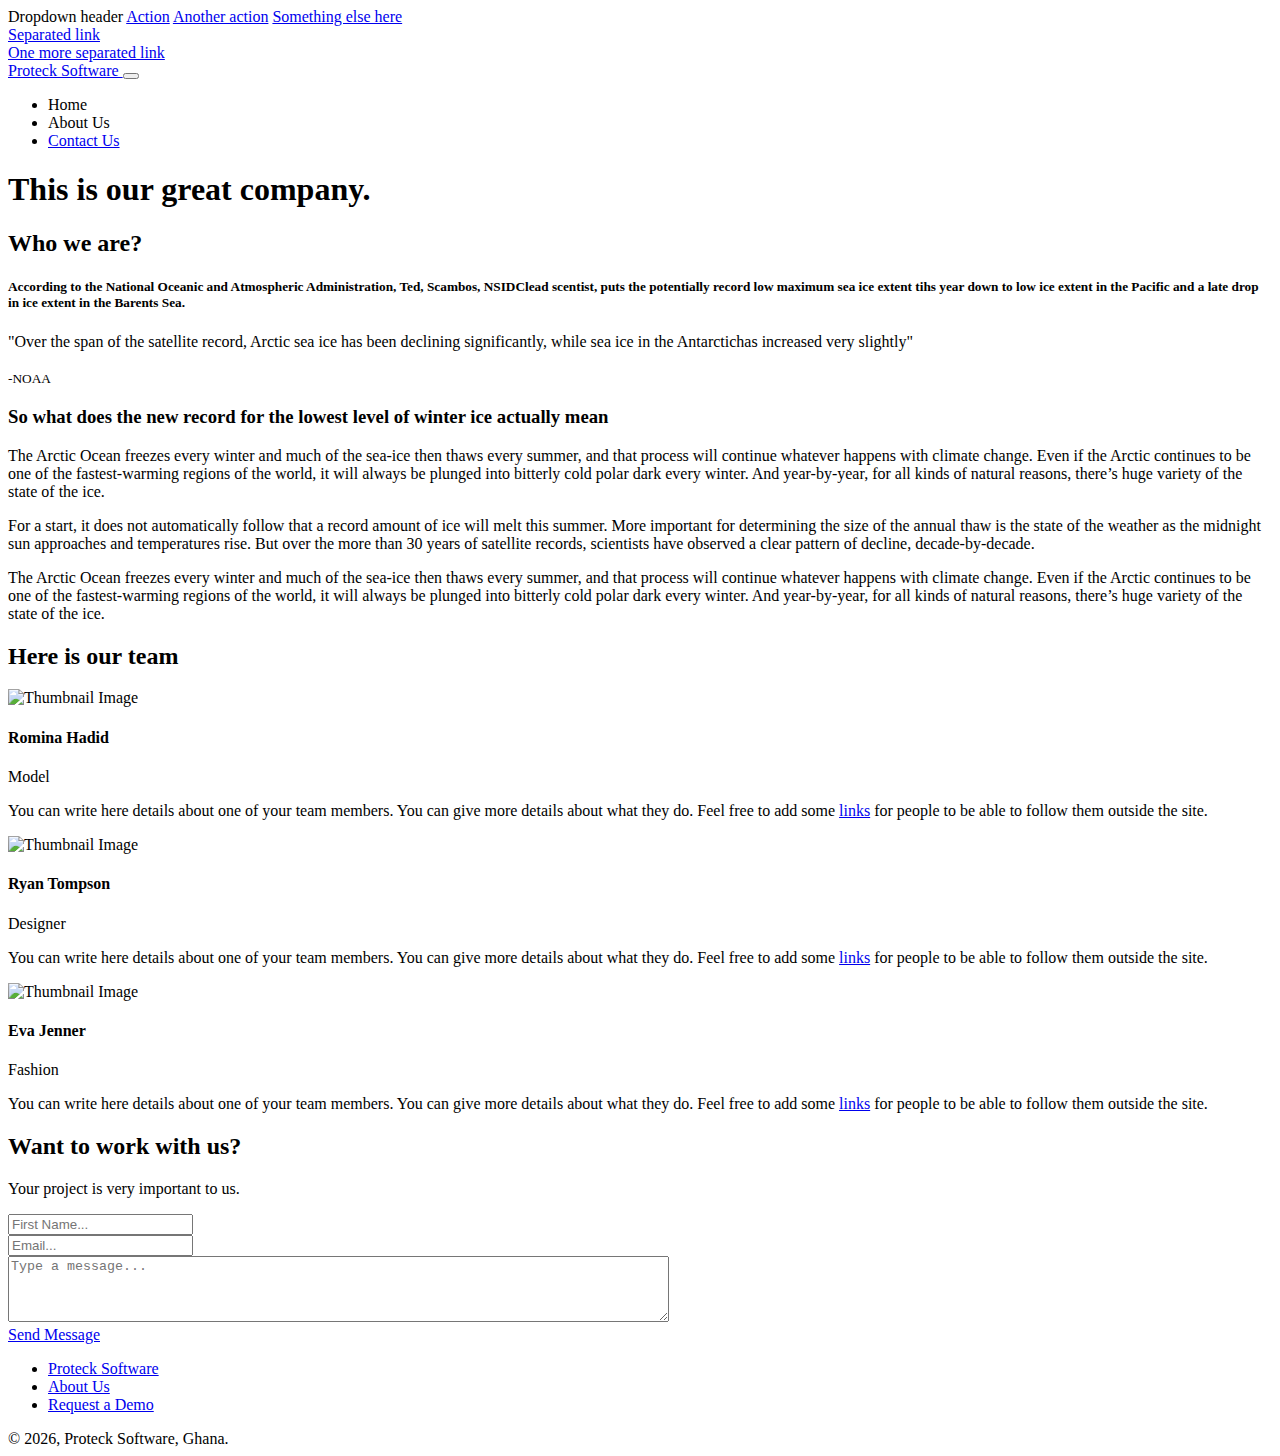
==== src/main/resources/templates/public/index.html @ a27c4cfe "added ui template files" ====
<!--

=========================================================
* Now UI Kit - v1.3.0
=========================================================

* Product Page: https://www.creative-tim.com/product/now-ui-kit
* Copyright 2019 Creative Tim (http://www.creative-tim.com)
* Licensed under MIT (https://github.com/creativetimofficial/now-ui-kit/blob/master/LICENSE.md)

* Designed by www.invisionapp.com Coded by www.creative-tim.com

=========================================================

* The above copyright notice and this permission notice shall be included in all copies or substantial portions of the Software.

-->
<!DOCTYPE html>
<html lang="en">

<head>
  <meta charset="utf-8" />
  <link rel="apple-touch-icon" sizes="76x76" href="../assets/img/apple-icon.png">
  <link rel="icon" type="image/png" href="../assets/img/favicon.png">
  <meta http-equiv="X-UA-Compatible" content="IE=edge,chrome=1" />
  <title>Proteck Software</title>
  <meta content='width=device-width, initial-scale=1.0, maximum-scale=1.0, user-scalable=0, shrink-to-fit=no' name='viewport' />
  <!--     Fonts and icons     -->
  <link href="https://fonts.googleapis.com/css?family=Montserrat:400,700,200" rel="stylesheet" />
  <link rel="stylesheet" href="https://use.fontawesome.com/releases/v5.7.1/css/all.css" integrity="sha384-fnmOCqbTlWIlj8LyTjo7mOUStjsKC4pOpQbqyi7RrhN7udi9RwhKkMHpvLbHG9Sr" crossorigin="anonymous">
  <!-- CSS Files -->
  <link href="assets/css/bootstrap.min.css" rel="stylesheet" />
  <link href="assets/css/now-ui-kit.css?v=1.3.0" rel="stylesheet" />
  <!-- CSS Just for demo purpose, don't include it in your project -->
  <link href="assets/demo/demo.css" rel="stylesheet" />
</head>

<body class="landing-page sidebar-collapse">
  <!-- Navbar -->
  <nav class="navbar navbar-expand-lg bg-primary fixed-top navbar-transparent " color-on-scroll="400">
    <div class="container">
      <div class="dropdown button-dropdown">
        <a href="#pablo" class="dropdown-toggle" id="navbarDropdown" data-toggle="dropdown">
          <span class="button-bar"></span>
          <span class="button-bar"></span>
          <span class="button-bar"></span>
        </a>
        <div class="dropdown-menu" aria-labelledby="navbarDropdown">
          <a class="dropdown-header">Dropdown header</a>
          <a class="dropdown-item" href="#">Action</a>
          <a class="dropdown-item" href="#">Another action</a>
          <a class="dropdown-item" href="#">Something else here</a>
          <div class="dropdown-divider"></div>
          <a class="dropdown-item" href="#">Separated link</a>
          <div class="dropdown-divider"></div>
          <a class="dropdown-item" href="#">One more separated link</a>
        </div>
      </div>
      <div class="navbar-translate">
        <a class="navbar-brand" href="https://demos.creative-tim.com/now-ui-kit/index.html" rel="tooltip" title="Designed by Invision. Coded by Creative Tim" data-placement="bottom" target="_blank">
          Proteck Software
        </a>
        <button class="navbar-toggler navbar-toggler" type="button" data-toggle="collapse" data-target="#navigation" aria-controls="navigation-index" aria-expanded="false" aria-label="Toggle navigation">
          <span class="navbar-toggler-bar top-bar"></span>
          <span class="navbar-toggler-bar middle-bar"></span>
          <span class="navbar-toggler-bar bottom-bar"></span>
        </button>
      </div>
      <div class="collapse navbar-collapse justify-content-end" id="navigation" data-nav-image="assets/img/blurred-image-1.jpg">
        <ul class="navbar-nav">
          <li class="nav-item">
            <a class="nav-link" th:href="@{/}">Home</a>
          </li>
          <li class="nav-item">
            <a class="nav-link" th:href="@{/demo}">About Us</a>
          </li>
          <li class="nav-item">
            <a class="nav-link" href="https://github.com/creativetimofficial/now-ui-kit/issues">Contact Us</a>
          </li>          
        </ul>
      </div>
    </div>
  </nav>
  <!-- End Navbar -->
  <div class="wrapper">
    <div class="page-header page-header-small">
      <div class="page-header-image" data-parallax="true" style="background-image: url('assets/img/bg6.jpg');">
      </div>
      <div class="content-center">
        <div class="container">
          <h1 class="title">This is our great company.</h1>
          <div class="text-center">
            <a href="#pablo" class="btn btn-primary btn-icon btn-round">
              <i class="fab fa-facebook-square"></i>
            </a>
            <a href="#pablo" class="btn btn-primary btn-icon btn-round">
              <i class="fab fa-twitter"></i>
            </a>
            <a href="#pablo" class="btn btn-primary btn-icon btn-round">
              <i class="fab fa-google-plus"></i>
            </a>
          </div>
        </div>
      </div>
    </div>
    <div class="section section-about-us">
      <div class="container">
        <div class="row">
          <div class="col-md-8 ml-auto mr-auto text-center">
            <h2 class="title">Who we are?</h2>
            <h5 class="description">According to the National Oceanic and Atmospheric Administration, Ted, Scambos, NSIDClead scentist, puts the potentially record low maximum sea ice extent tihs year down to low ice extent in the Pacific and a late drop in ice extent in the Barents Sea.</h5>
          </div>
        </div>
        <div class="separator separator-primary"></div>
        <div class="section-story-overview">
          <div class="row">
            <div class="col-md-6">
              <div class="image-container image-left" style="background-image: url('assets/img/login.jpg')">
                <!-- First image on the left side -->
                <p class="blockquote blockquote-primary">"Over the span of the satellite record, Arctic sea ice has been declining significantly, while sea ice in the Antarctichas increased very slightly"
                  <br>
                  <br>
                  <small>-NOAA</small>
                </p>
              </div>
              <!-- Second image on the left side of the article -->
              <div class="image-container" style="background-image: url('assets/img/bg3.jpg')"></div>
            </div>
            <div class="col-md-5">
              <!-- First image on the right side, above the article -->
              <div class="image-container image-right" style="background-image: url('assets/img/bg1.jpg')"></div>
              <h3>So what does the new record for the lowest level of winter ice actually mean</h3>
              <p>The Arctic Ocean freezes every winter and much of the sea-ice then thaws every summer, and that process will continue whatever happens with climate change. Even if the Arctic continues to be one of the fastest-warming regions of the world, it will always be plunged into bitterly cold polar dark every winter. And year-by-year, for all kinds of natural reasons, there’s huge variety of the state of the ice.
              </p>
              <p>
                For a start, it does not automatically follow that a record amount of ice will melt this summer. More important for determining the size of the annual thaw is the state of the weather as the midnight sun approaches and temperatures rise. But over the more than 30 years of satellite records, scientists have observed a clear pattern of decline, decade-by-decade.
              </p>
              <p>The Arctic Ocean freezes every winter and much of the sea-ice then thaws every summer, and that process will continue whatever happens with climate change. Even if the Arctic continues to be one of the fastest-warming regions of the world, it will always be plunged into bitterly cold polar dark every winter. And year-by-year, for all kinds of natural reasons, there’s huge variety of the state of the ice.
              </p>
            </div>
          </div>
        </div>
      </div>
    </div>
    <div class="section section-team text-center">
      <div class="container">
        <h2 class="title">Here is our team</h2>
        <div class="team">
          <div class="row">
            <div class="col-md-4">
              <div class="team-player">
                <img src="assets/img/avatar.jpg" alt="Thumbnail Image" class="rounded-circle img-fluid img-raised">
                <h4 class="title">Romina Hadid</h4>
                <p class="category text-primary">Model</p>
                <p class="description">You can write here details about one of your team members. You can give more details about what they do. Feel free to add some
                  <a href="#">links</a> for people to be able to follow them outside the site.</p>
                <a href="#pablo" class="btn btn-primary btn-icon btn-round"><i class="fab fa-twitter"></i></a>
                <a href="#pablo" class="btn btn-primary btn-icon btn-round"><i class="fab fa-instagram"></i></a>
                <a href="#pablo" class="btn btn-primary btn-icon btn-round"><i class="fab fa-facebook-square"></i></a>
              </div>
            </div>
            <div class="col-md-4">
              <div class="team-player">
                <img src="assets/img/ryan.jpg" alt="Thumbnail Image" class="rounded-circle img-fluid img-raised">
                <h4 class="title">Ryan Tompson</h4>
                <p class="category text-primary">Designer</p>
                <p class="description">You can write here details about one of your team members. You can give more details about what they do. Feel free to add some
                  <a href="#">links</a> for people to be able to follow them outside the site.</p>
                <a href="#pablo" class="btn btn-primary btn-icon btn-round"><i class="fab fa-twitter"></i></a>
                <a href="#pablo" class="btn btn-primary btn-icon btn-round"><i class="fab fa-linkedin"></i></a>
              </div>
            </div>
            <div class="col-md-4">
              <div class="team-player">
                <img src="assets/img/eva.jpg" alt="Thumbnail Image" class="rounded-circle img-fluid img-raised">
                <h4 class="title">Eva Jenner</h4>
                <p class="category text-primary">Fashion</p>
                <p class="description">You can write here details about one of your team members. You can give more details about what they do. Feel free to add some
                  <a href="#">links</a> for people to be able to follow them outside the site.</p>
                <a href="#pablo" class="btn btn-primary btn-icon btn-round"><i class="fab fa-google-plus"></i></a>
                <a href="#pablo" class="btn btn-primary btn-icon btn-round"><i class="fab fa-youtube"></i></a>
                <a href="#pablo" class="btn btn-primary btn-icon btn-round"><i class="fab fa-twitter"></i></a>
              </div>
            </div>
          </div>
        </div>
      </div>
    </div>
    <div class="section section-contact-us text-center">
      <div class="container">
        <h2 class="title">Want to work with us?</h2>
        <p class="description">Your project is very important to us.</p>
        <div class="row">
          <div class="col-lg-6 text-center col-md-8 ml-auto mr-auto">
            <div class="input-group input-lg">
              <div class="input-group-prepend">
                <span class="input-group-text">
                  <i class="now-ui-icons users_circle-08"></i>
                </span>
              </div>
              <input type="text" class="form-control" placeholder="First Name...">
            </div>
            <div class="input-group input-lg">
              <div class="input-group-prepend">
                <span class="input-group-text">
                  <i class="now-ui-icons ui-1_email-85"></i>
                </span>
              </div>
              <input type="text" class="form-control" placeholder="Email...">
            </div>
            <div class="textarea-container">
              <textarea class="form-control" name="name" rows="4" cols="80" placeholder="Type a message..."></textarea>
            </div>
            <div class="send-button">
              <a href="#pablo" class="btn btn-primary btn-round btn-block btn-lg">Send Message</a>
            </div>
          </div>
        </div>
      </div>
    </div>
    <footer class="footer footer-default">
      <div class=" container ">
        <nav>
          <ul>
            <li>
              <a href="https://www.creative-tim.com">
                Proteck Software
              </a>
            </li>
            <li>
              <a href="http://presentation.creative-tim.com">
                About Us
              </a>
            </li>
            <li>
              <a href="http://blog.creative-tim.com">
                Request a Demo
              </a>
            </li>
          </ul>
        </nav>
        <div class="copyright" id="copyright">
          &copy;
          <script>
            document.getElementById('copyright').appendChild(document.createTextNode(new Date().getFullYear()))
          </script>, Proteck Software, Ghana.
        </div>
      </div>
    </footer>
  </div>
  <!--   Core JS Files   -->
  <script src="assets/js/core/jquery.min.js" type="text/javascript"></script>
  <script src="assets/js/core/popper.min.js" type="text/javascript"></script>
  <script src="assets/js/core/bootstrap.min.js" type="text/javascript"></script>
  <!--  Plugin for Switches, full documentation here: http://www.jque.re/plugins/version3/bootstrap.switch/ -->
  <script src="assets/js/plugins/bootstrap-switch.js"></script>
  <!--  Plugin for the Sliders, full documentation here: http://refreshless.com/nouislider/ -->
  <script src="assets/js/plugins/nouislider.min.js" type="text/javascript"></script>
  <!--  Plugin for the DatePicker, full documentation here: https://github.com/uxsolutions/bootstrap-datepicker -->
  <script src="assets/js/plugins/bootstrap-datepicker.js" type="text/javascript"></script>
  <!-- Control Center for Now Ui Kit: parallax effects, scripts for the example pages etc -->
  <script src="assets/js/now-ui-kit.js?v=1.3.0" type="text/javascript"></script>
</body>

</html>
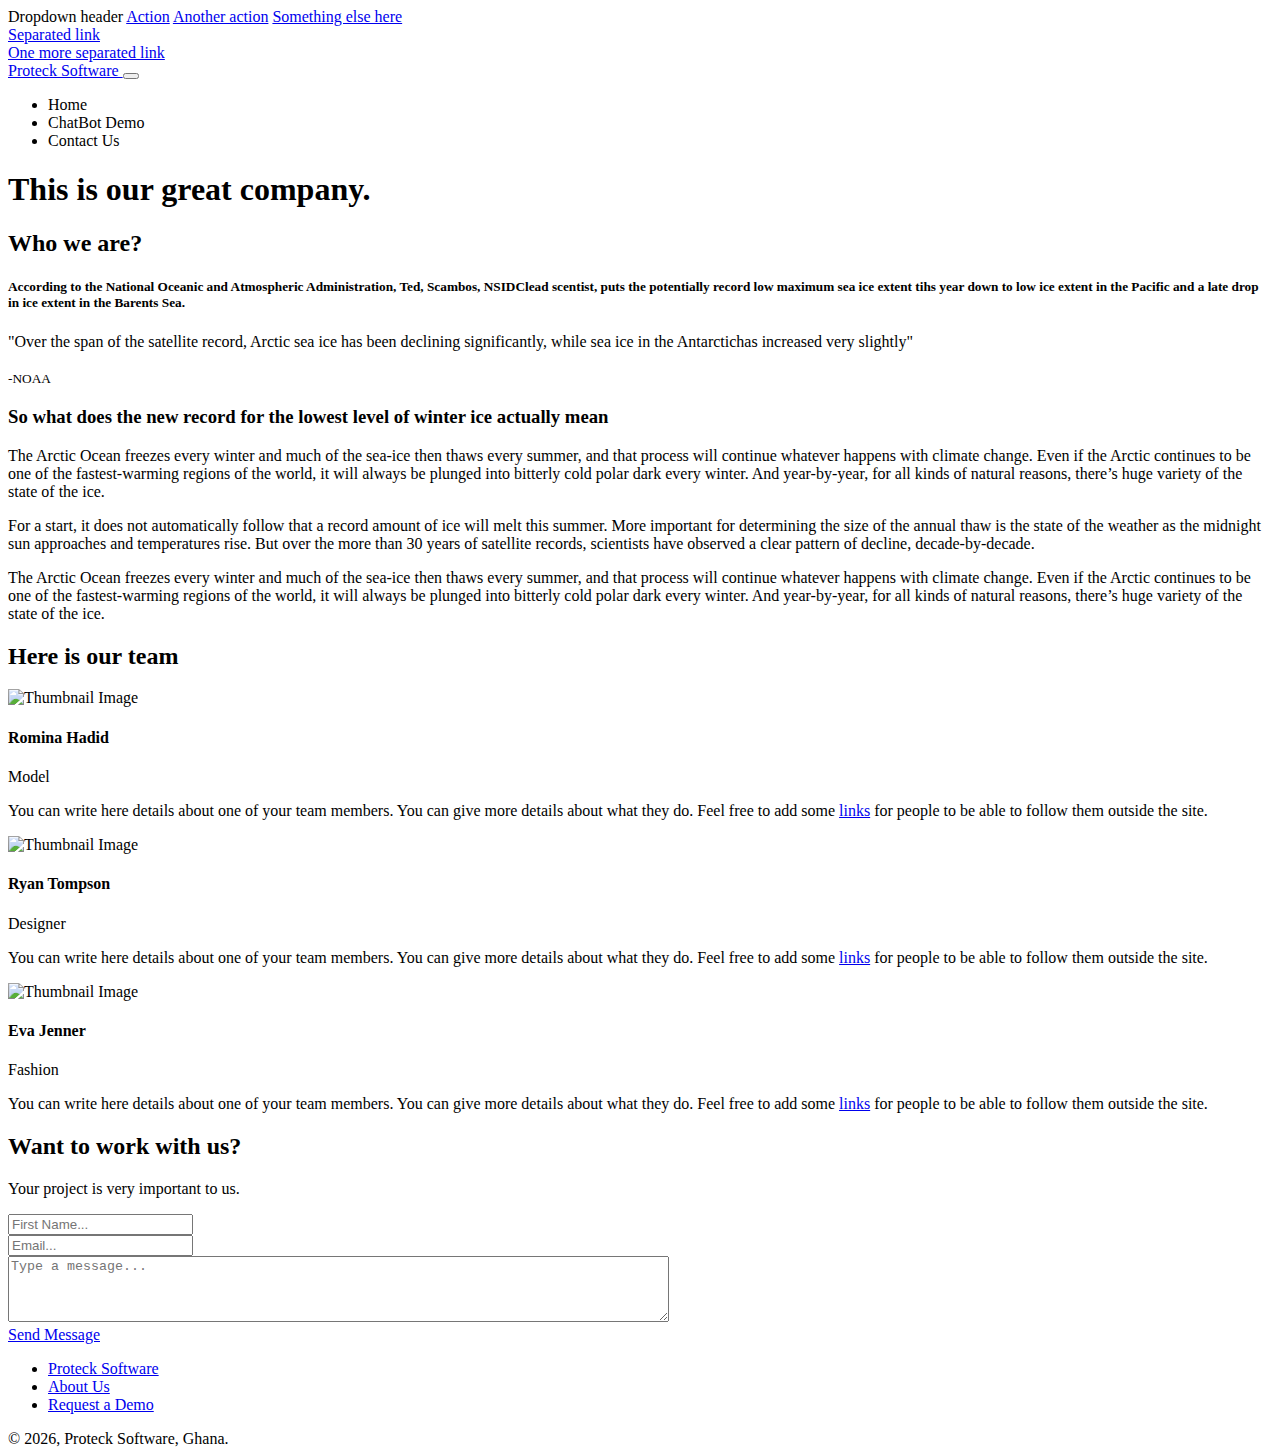
==== commit 2e6f3062: "added rest controller" ====
--- a/src/main/resources/templates/public/index.html
+++ b/src/main/resources/templates/public/index.html
@@ -72,10 +72,10 @@
             <a class="nav-link" th:href="@{/}">Home</a>
           </li>
           <li class="nav-item">
-            <a class="nav-link" th:href="@{/demo}">About Us</a>
+            <a class="nav-link" th:href="@{/chatdemo}">ChatBot Demo</a>
           </li>
           <li class="nav-item">
-            <a class="nav-link" href="https://github.com/creativetimofficial/now-ui-kit/issues">Contact Us</a>
+            <a class="nav-link"  th:href="@{#contactUs}">Contact Us</a>
           </li>          
         </ul>
       </div>
@@ -186,7 +186,7 @@
         </div>
       </div>
     </div>
-    <div class="section section-contact-us text-center">
+    <div class="section section-contact-us text-center" id="contactUs">
       <div class="container">
         <h2 class="title">Want to work with us?</h2>
         <p class="description">Your project is very important to us.</p>
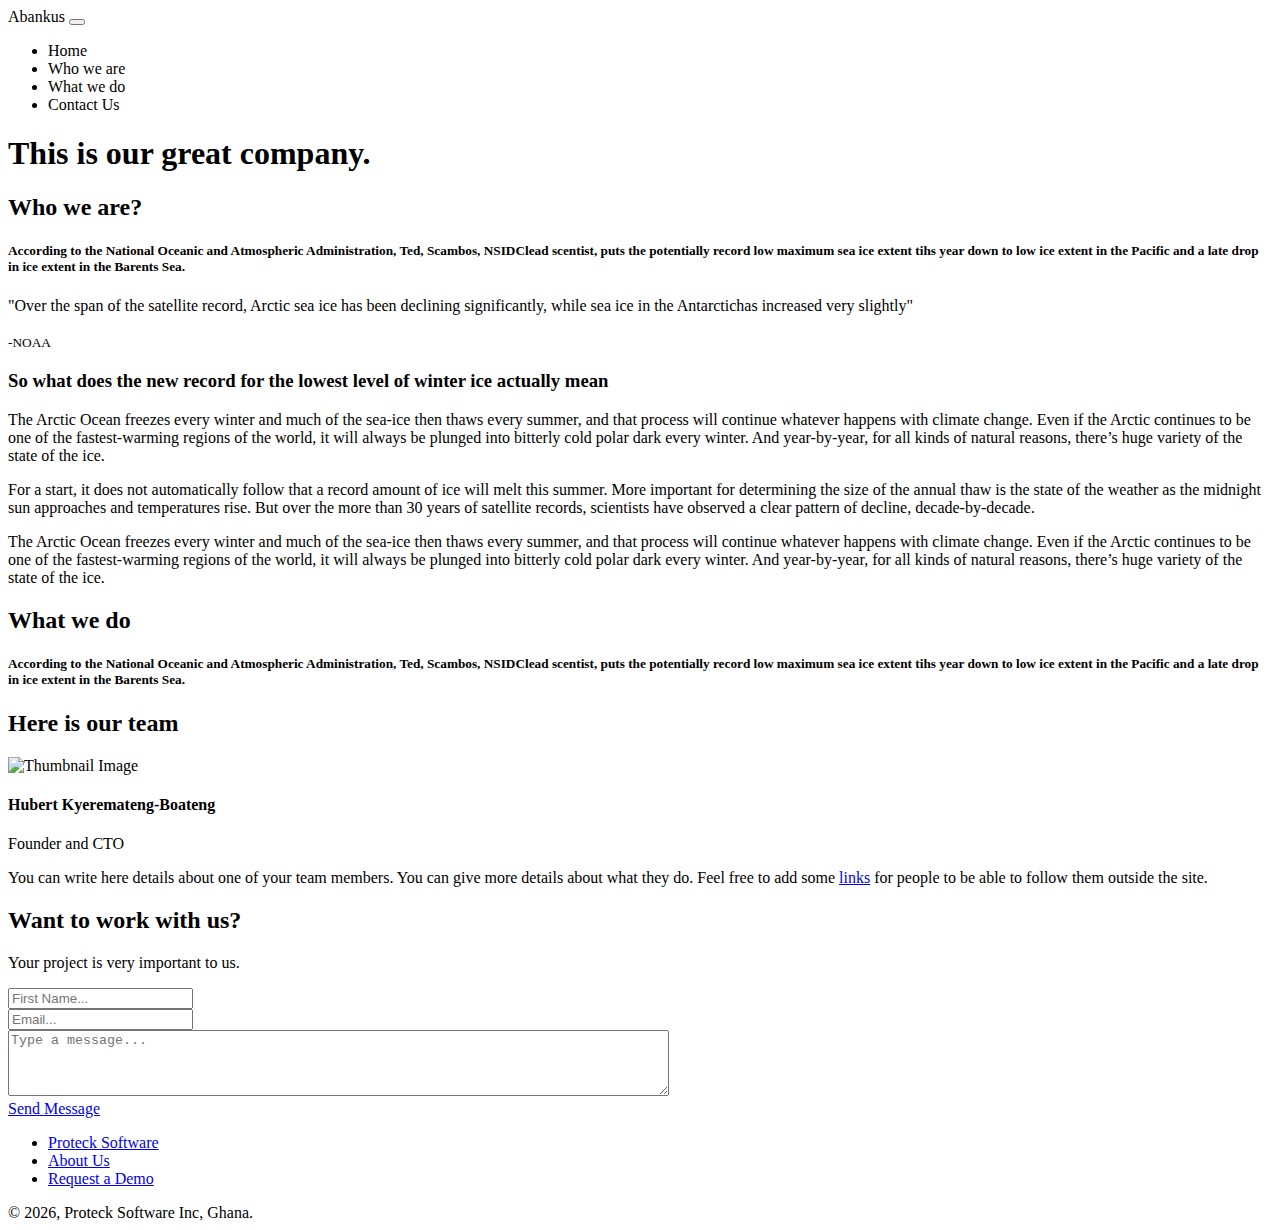
==== commit 34466e99: "update" ====
--- a/src/main/resources/templates/public/index.html
+++ b/src/main/resources/templates/public/index.html
@@ -31,34 +31,16 @@
   <!-- CSS Files -->
   <link href="assets/css/bootstrap.min.css" rel="stylesheet" />
   <link href="assets/css/now-ui-kit.css?v=1.3.0" rel="stylesheet" />
-  <!-- CSS Just for demo purpose, don't include it in your project -->
-  <link href="assets/demo/demo.css" rel="stylesheet" />
+
 </head>
 
 <body class="landing-page sidebar-collapse">
   <!-- Navbar -->
-  <nav class="navbar navbar-expand-lg bg-primary fixed-top navbar-transparent " color-on-scroll="400">
+  <nav class="navbar navbar-expand-lg bg-info fixed-top navbar-transparent " color-on-scroll="400">
     <div class="container">
-      <div class="dropdown button-dropdown">
-        <a href="#pablo" class="dropdown-toggle" id="navbarDropdown" data-toggle="dropdown">
-          <span class="button-bar"></span>
-          <span class="button-bar"></span>
-          <span class="button-bar"></span>
-        </a>
-        <div class="dropdown-menu" aria-labelledby="navbarDropdown">
-          <a class="dropdown-header">Dropdown header</a>
-          <a class="dropdown-item" href="#">Action</a>
-          <a class="dropdown-item" href="#">Another action</a>
-          <a class="dropdown-item" href="#">Something else here</a>
-          <div class="dropdown-divider"></div>
-          <a class="dropdown-item" href="#">Separated link</a>
-          <div class="dropdown-divider"></div>
-          <a class="dropdown-item" href="#">One more separated link</a>
-        </div>
-      </div>
       <div class="navbar-translate">
-        <a class="navbar-brand" href="https://demos.creative-tim.com/now-ui-kit/index.html" rel="tooltip" title="Designed by Invision. Coded by Creative Tim" data-placement="bottom" target="_blank">
-          Proteck Software
+        <a class="navbar-brand"  th:href="@{/}" rel="tooltip" title="Proteck Software, Inc." data-placement="bottom" target="_blank">
+          Abankus
         </a>
         <button class="navbar-toggler navbar-toggler" type="button" data-toggle="collapse" data-target="#navigation" aria-controls="navigation-index" aria-expanded="false" aria-label="Toggle navigation">
           <span class="navbar-toggler-bar top-bar"></span>
@@ -71,9 +53,12 @@
           <li class="nav-item">
             <a class="nav-link" th:href="@{/}">Home</a>
           </li>
-          <li class="nav-item">
-            <a class="nav-link" th:href="@{/chatdemo}">ChatBot Demo</a>
+          <li class="nav-item hide">
+            <a class="nav-link" th:href="@{/aboutus}">Who we are</a>
           </li>
+          <li class="nav-item hide">
+            <a class="nav-link" th:href="@{/services}">What we do</a>
+          </li>          
           <li class="nav-item">
             <a class="nav-link"  th:href="@{#contactUs}">Contact Us</a>
           </li>          
@@ -84,7 +69,7 @@
   <!-- End Navbar -->
   <div class="wrapper">
     <div class="page-header page-header-small">
-      <div class="page-header-image" data-parallax="true" style="background-image: url('assets/img/bg6.jpg');">
+      <div class="page-header-image" data-parallax="false" style="background-image: url('assets/img/bg6.jpg');">
       </div>
       <div class="content-center">
         <div class="container">
@@ -142,47 +127,28 @@
         </div>
       </div>
     </div>
+	<div class="section section-about-us">
+      <div class="container">
+        <div class="row">
+          <div class="col-md-8 ml-auto mr-auto text-center">
+            <h2 class="title">What we do</h2>
+            <h5 class="description">According to the National Oceanic and Atmospheric Administration, Ted, Scambos, NSIDClead scentist, puts the potentially record low maximum sea ice extent tihs year down to low ice extent in the Pacific and a late drop in ice extent in the Barents Sea.</h5>
+          </div>
+        </div>
+        </div>
+       </div>
     <div class="section section-team text-center">
       <div class="container">
         <h2 class="title">Here is our team</h2>
         <div class="team">
-          <div class="row">
-            <div class="col-md-4">
               <div class="team-player">
                 <img src="assets/img/avatar.jpg" alt="Thumbnail Image" class="rounded-circle img-fluid img-raised">
-                <h4 class="title">Romina Hadid</h4>
-                <p class="category text-primary">Model</p>
+                <h4 class="title">Hubert Kyeremateng-Boateng</h4>
+                <p class="category text-success">Founder and CTO</p>
                 <p class="description">You can write here details about one of your team members. You can give more details about what they do. Feel free to add some
                   <a href="#">links</a> for people to be able to follow them outside the site.</p>
-                <a href="#pablo" class="btn btn-primary btn-icon btn-round"><i class="fab fa-twitter"></i></a>
-                <a href="#pablo" class="btn btn-primary btn-icon btn-round"><i class="fab fa-instagram"></i></a>
-                <a href="#pablo" class="btn btn-primary btn-icon btn-round"><i class="fab fa-facebook-square"></i></a>
-              </div>
-            </div>
-            <div class="col-md-4">
-              <div class="team-player">
-                <img src="assets/img/ryan.jpg" alt="Thumbnail Image" class="rounded-circle img-fluid img-raised">
-                <h4 class="title">Ryan Tompson</h4>
-                <p class="category text-primary">Designer</p>
-                <p class="description">You can write here details about one of your team members. You can give more details about what they do. Feel free to add some
-                  <a href="#">links</a> for people to be able to follow them outside the site.</p>
-                <a href="#pablo" class="btn btn-primary btn-icon btn-round"><i class="fab fa-twitter"></i></a>
-                <a href="#pablo" class="btn btn-primary btn-icon btn-round"><i class="fab fa-linkedin"></i></a>
-              </div>
-            </div>
-            <div class="col-md-4">
-              <div class="team-player">
-                <img src="assets/img/eva.jpg" alt="Thumbnail Image" class="rounded-circle img-fluid img-raised">
-                <h4 class="title">Eva Jenner</h4>
-                <p class="category text-primary">Fashion</p>
-                <p class="description">You can write here details about one of your team members. You can give more details about what they do. Feel free to add some
-                  <a href="#">links</a> for people to be able to follow them outside the site.</p>
-                <a href="#pablo" class="btn btn-primary btn-icon btn-round"><i class="fab fa-google-plus"></i></a>
-                <a href="#pablo" class="btn btn-primary btn-icon btn-round"><i class="fab fa-youtube"></i></a>
-                <a href="#pablo" class="btn btn-primary btn-icon btn-round"><i class="fab fa-twitter"></i></a>
-              </div>
-            </div>
-          </div>
+                <a href="https://www.linkedin.com/in/hubert-kyeremateng-boateng-1a3782123/" class="btn btn-primary btn-icon btn-round" target="_blank"><i class="fab fa-linkedin"></i></a>
+              </div>
         </div>
       </div>
     </div>
@@ -190,6 +156,7 @@
       <div class="container">
         <h2 class="title">Want to work with us?</h2>
         <p class="description">Your project is very important to us.</p>
+        <form action="">
         <div class="row">
           <div class="col-lg-6 text-center col-md-8 ml-auto mr-auto">
             <div class="input-group input-lg">
@@ -212,10 +179,11 @@
               <textarea class="form-control" name="name" rows="4" cols="80" placeholder="Type a message..."></textarea>
             </div>
             <div class="send-button">
-              <a href="#pablo" class="btn btn-primary btn-round btn-block btn-lg">Send Message</a>
-            </div>
-          </div>
-        </div>
+              <a href="#pablo" class="btn btn-success btn-round btn-block btn-lg">Send Message</a>
+            </div>
+          </div>
+        </div>
+        </form>
       </div>
     </div>
     <footer class="footer footer-default">
@@ -243,7 +211,7 @@
           &copy;
           <script>
             document.getElementById('copyright').appendChild(document.createTextNode(new Date().getFullYear()))
-          </script>, Proteck Software, Ghana.
+          </script>, Proteck Software Inc, Ghana.
         </div>
       </div>
     </footer>
